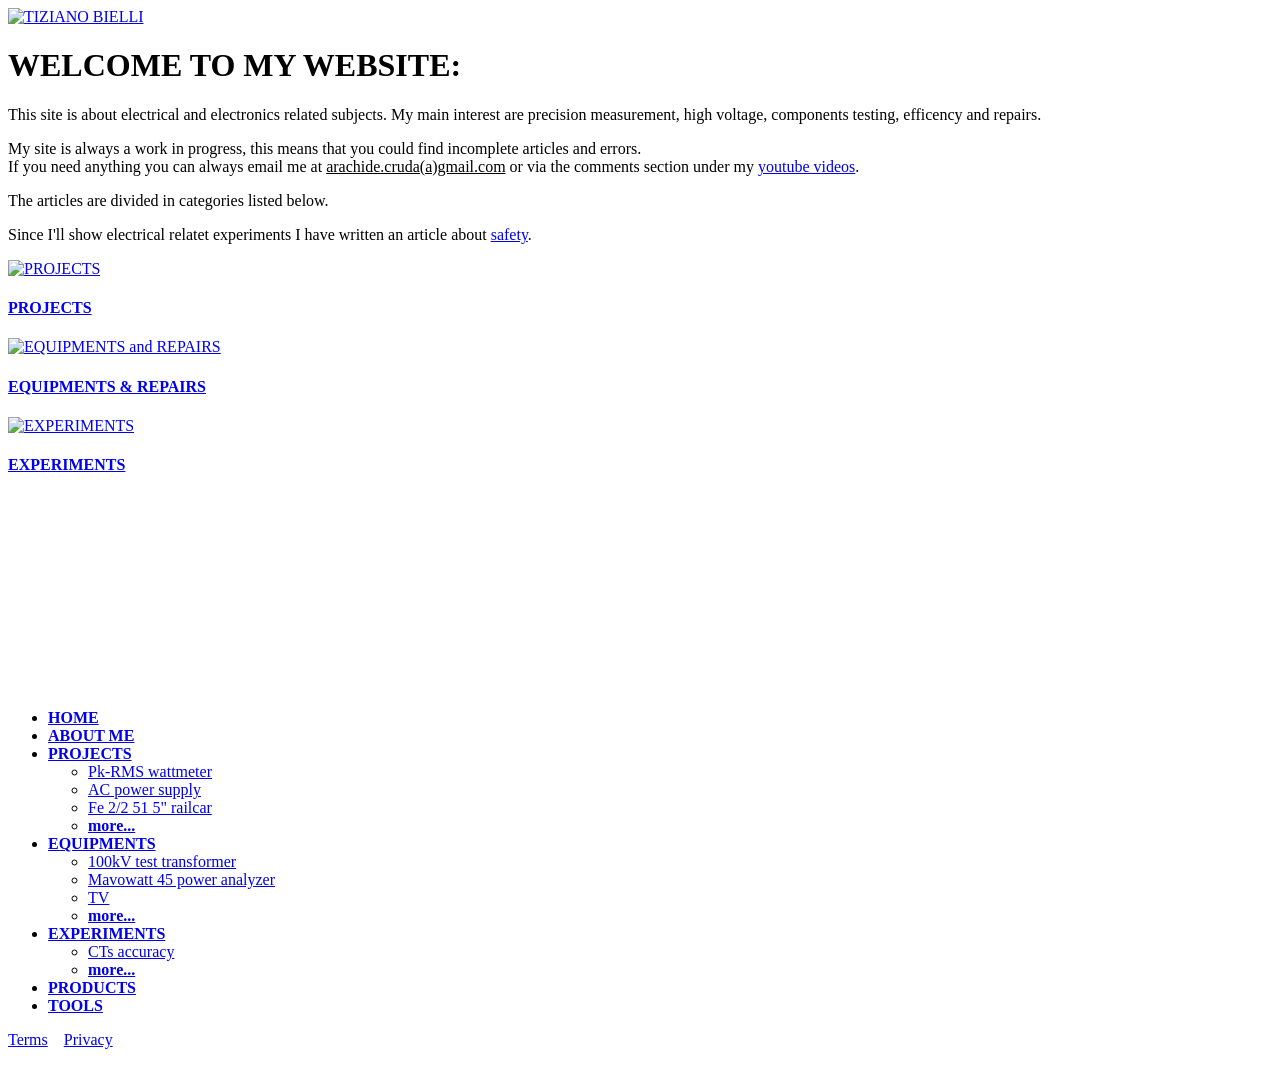
==== index.html @ 5a3c6e3f "Fixes" ====
<!DOCTYPE html>
<html lang="en">
<head>
   <meta charset="utf-8">
   <meta name="viewport" content="width=device-width, initial-scale=1, shrink-to-fit=no">
   <meta name="description" content="About me, High Voltage, Electronics, Repairs, Experiments">
   <meta name="author" content="Tiziano Bielli">
   <link rel="stylesheet" href="style.css">
   <link rel="icon" type="image/x-icon" href="favicon.ico">
   <link rel="shortcut icon" type="image/x-icon" href="favicon.ico">
   <title>TB - Home</title>
</head>
<body>
<div class="wrapper">



   <div class="header">
      <a href="index.html"><img src="home/TB-STAMP2.jpg" alt="TIZIANO BIELLI"></a>
   </div>



   <div class="article">
      <h1>WELCOME TO MY WEBSITE:</h1>
      <p>
         This site is about electrical and electronics related subjects. My main interest are precision measurement, high voltage, components testing, 
         efficency and repairs.
      </p>
      <p>
         My site is always a work in progress, this means that you could find incomplete articles and errors.<br>
         If you need anything you can always email me at <u>arachide.cruda(a)gmail.com</u> or via the comments section under my <a href="https://www.youtube.com/channel/UCTE8D0QiSrOuN0OPzg7fEdg" target="blank">youtube videos</a>.
      </p>
      <p>
         The articles are divided in categories listed below.
      </p>
      <p>
         Since I'll show electrical relatet experiments I have written an article about <a href="safety.html">safety</a>.
      </p>
      <div class="imgCenter">
         <div class="imgCenterBox">
            <a href="projects.html"><img src="home/cover-projects_3.jpg" alt="PROJECTS">
            <div class="imgCenterText-bottom"><h4>PROJECTS</h4></div></a></div>
         <div class="imgCenterBox">
            <a href="test-equipment.html"><img src="home/cover-equipment-repairs_3.jpg" alt="EQUIPMENTS and REPAIRS">
            <div class="imgCenterText-bottom"><h4>EQUIPMENTS & REPAIRS</h4></div></a></div>
         <div class="imgCenterBox">
            <a href="experiments.html"><img src="home/cover-experiments_2.jpg" alt="EXPERIMENTS">
            <div class="imgCenterText-bottom"><h4>EXPERIMENTS</h4></div></a></div>
      </div>

      <br><br><br><br><br><br><br><br><br><br><br>
   </div> 



   <div class="navigation">
      <nav><ul>
      <li class="navHome"><a href="index.html"><b>HOME</b></a></li>
      <li><a href="about-me.html"><b>ABOUT ME</b></a></li>
      <li><a href="projects.html"><b>PROJECTS</b></a>
         <ul>
            <li><a href="projects/pk-rms-wattmeter.html">Pk-RMS wattmeter</a></li>
            <li><a href="projects/ac-power-supply.html">AC power supply</a></li>
            <li><a href="projects/fe2-2-51-model-train.html">Fe 2/2 51 5" railcar</a></li>
            <li><a href="projects.html"><b>more...</b></a></li>
         </ul>
      </li>
      <li><a href="test-equipment.html"><b>EQUIPMENTS</b></a>
         <ul>
            <li><a href="test-equipment/100kv-test-transformer.html">100kV test transformer</a></li>
            <li><a href="test-equipment/gossen-mavowatt-45.html">Mavowatt 45 power analyzer</a></li>
            <li><a href="test-equipment/potential-transformers.html">TV</a></li>
            <li><a href="test-equipment.html"><b>more...</b></li>
         </ul>
      </li>
      <li><a href="experiments.html"><b>EXPERIMENTS</b></a>
         <ul>
            <li><a href="experiments/current-transformers-tests.html">CTs accuracy</a></li>
            <li><a href="experiments.html"><b>more...</b></li>
         </ul>
      </li>
      <li><a href="products.html"><b>PRODUCTS</b></a>
      </li>
      <li><a href="tools-software.html"><b>TOOLS</b></a>
      </li>
      </ul></nav>
   </div>




   <div class="footer">
      <p>
         <a href="terms.html">Terms</a></h3>&nbsp;&nbsp;&nbsp; <a href="privacy.html">Privacy</a></h3>&nbsp;&nbsp;&nbsp;
      </p>
   </div>



</div>
</body>
</html>
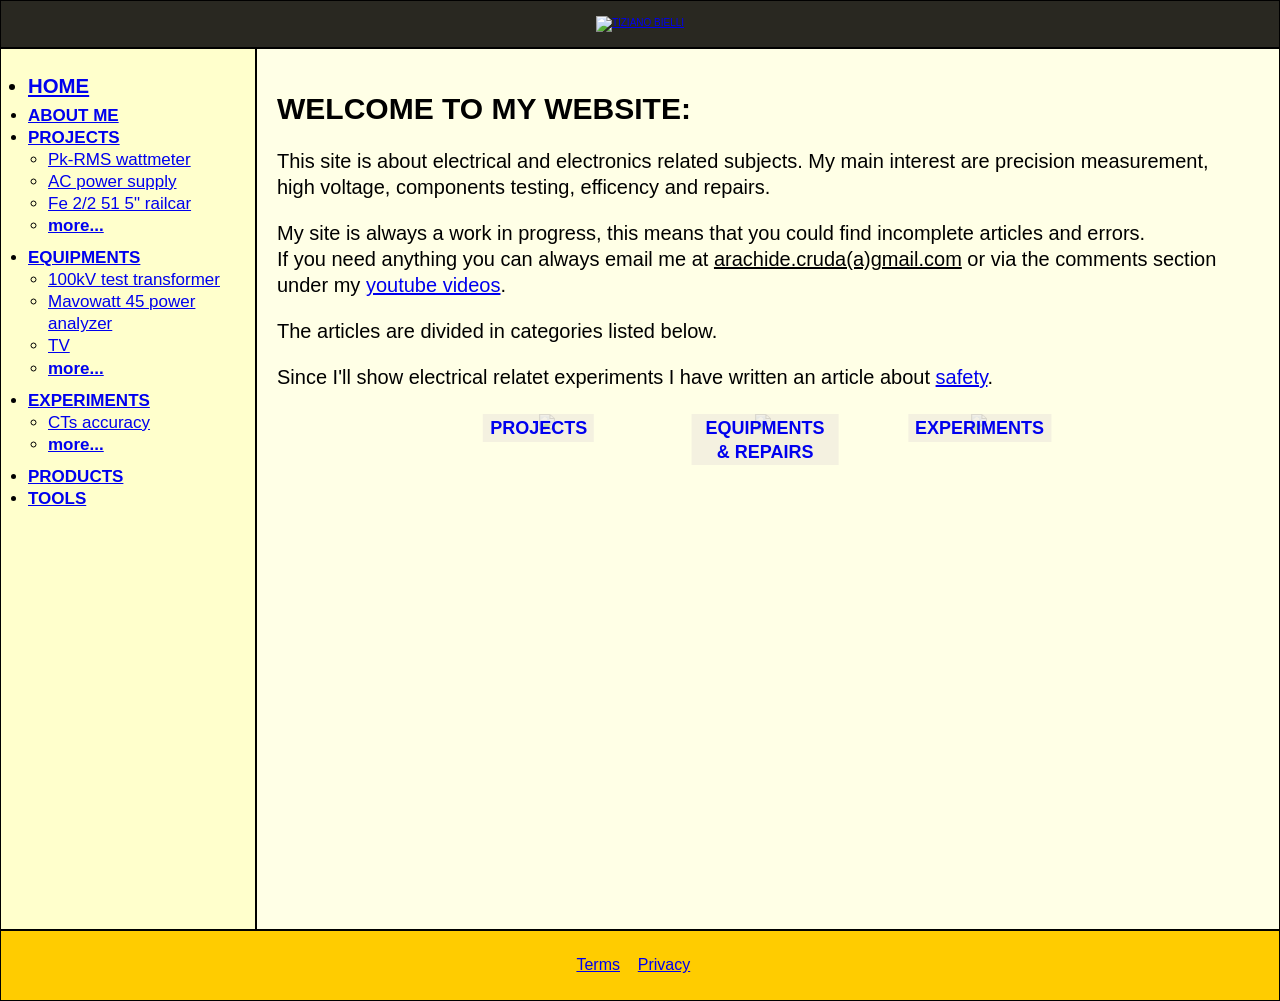
==== commit 1d246c5f: "ImgeCenterBox added minimum size" ====
--- a/index.html
+++ b/index.html
@@ -39,13 +39,13 @@
       </p>
       <div class="imgCenter">
          <div class="imgCenterBox">
-            <a href="projects.html"><img src="home/cover-projects_3.jpg" alt="PROJECTS">
+            <a href="projects.html"><img src="home/cover-projects_3.jpg">
             <div class="imgCenterText-bottom"><h4>PROJECTS</h4></div></a></div>
          <div class="imgCenterBox">
-            <a href="test-equipment.html"><img src="home/cover-equipment-repairs_3.jpg" alt="EQUIPMENTS and REPAIRS">
+            <a href="test-equipment.html"><img src="home/cover-equipment-repairs_3.jpg">
             <div class="imgCenterText-bottom"><h4>EQUIPMENTS & REPAIRS</h4></div></a></div>
          <div class="imgCenterBox">
-            <a href="experiments.html"><img src="home/cover-experiments_2.jpg" alt="EXPERIMENTS">
+            <a href="experiments.html"><img src="home/cover-experiments_2.jpg">
             <div class="imgCenterText-bottom"><h4>EXPERIMENTS</h4></div></a></div>
       </div>
 
--- a/style.css
+++ b/style.css
@@ -0,0 +1,180 @@
+body{
+  margin: 0px;
+  background-color: rgb(41, 40, 33);
+} 
+ 
+ /*_________________________________________________________________________________________________________________________*/
+
+ 
+ .header {
+   grid-area: header;
+   background-image: url(Background-head.jpg);
+   padding: 15px;
+   font-size: 10px;
+   text-align: center;
+   background-size: 100% auto;
+ }
+ .header > mark{
+   background-color: #ffffe6;
+}
+
+.header > mark > a{
+  text-decoration:none; 
+  color: black;
+}
+
+ .navigation {
+   grid-area: sidebar;
+   background-color: #ffffcc;
+   padding: 7px;
+   font-size: 17px;
+ }
+
+ .navHome {
+   padding-bottom: 5px;
+   font-size: 1.2em;
+ }
+
+
+ .article {
+   grid-area: content;
+   background-color: #ffffe6;
+   padding: 20px;
+   padding-right: 30px;
+   font-size: 20px;
+ }
+
+
+ .footer {
+   grid-area: footer;
+   background-color: #ffcc00;
+   padding: 8px;
+   text-align: center;
+ }
+.footer > * {
+   color: #888;
+}
+
+
+ .wrapper {
+  height: 100vh;
+   display: grid;
+   grid-template-columns: 1fr 4fr;
+   grid-template-areas: 
+       "header  header"
+     "sidebar content"
+     "footer  footer";
+ }
+ 
+ .wrapper > div{
+   border: 1px solid black;
+   font-family: Arial, Helvetica, sans-serif;
+   line-height: 1.3;
+ }
+ @media (max-width: 680px) {
+   .wrapper {
+     grid-template-columns: 4fr;
+     grid-template-areas:
+       "header"
+       "content"
+       "sidebar"
+       "footer";
+   }
+ }
+
+/*_________________________________________________________________________________________________________________________*/
+ 
+
+
+
+
+
+
+/*_________________________________________________________________________________________________________________________*/
+
+h1 {
+  font-size: 30px;
+ }
+ h2 {
+  font-size: 27px;
+   margin: 15px 0px 5px 0px;
+ }
+ h3 {
+   font-size: 22px;
+   margin: 7px 0px 7px 0px;
+ }
+ h4 {
+   margin: 3px 0px 1px 0px;
+ }
+
+/*_________________________________________________________________________________________________________________________*/
+
+ table, th, td {
+  text-align: center;
+  border: 1px solid black;
+  border-collapse: collapse;
+}
+
+ ul {
+  padding-left: 20px;
+  padding-bottom: 10px;
+}
+/*_________________________________________________________________________________________________________________________*/
+
+.imgCenter{
+   text-align: center;
+   clear: both;
+   margin: 10px 0px 10px 0px;
+  
+}
+.imgCenterBox{        /* > **/
+  display: inline-block;
+  /*width: 200px;
+  height: 100px;*/
+  min-height: 200px;
+  min-width: 200px;
+  position: relative;
+  font-family: Arial;
+  font-size: 18px;
+  padding: 0px 5px 0px 5px;
+}
+
+a.imgCenterBox{
+  text-decoration: none;
+}
+
+.imgCenterBox  img{
+  width: 200px;
+  height: auto;
+  
+}
+
+.imgCenterText-bottom{
+  position: absolute;
+  top: 1px;
+  left: 30%;
+  padding: 0px 7px 0px 7px;
+
+  background: rgba(240, 237, 223, 0.74);
+  transform: translate(-20%)
+}
+
+.imgref {
+  font-style: italic; text-align: center; color: #000; font-size: 80%; padding: 0px 1px; display: inline-block; 
+}
+
+/*_________________________________________________________________________________________________________________________*/
+.imgRight{
+  float: right;
+  margin: 15px;
+}
+
+.compactPar{
+  margin: 7px 0px 7px 0px;
+}
+
+.date {
+  font-size: 12px;
+  color: #888;
+  margin: 0px 0px 0px 5px;
+}
